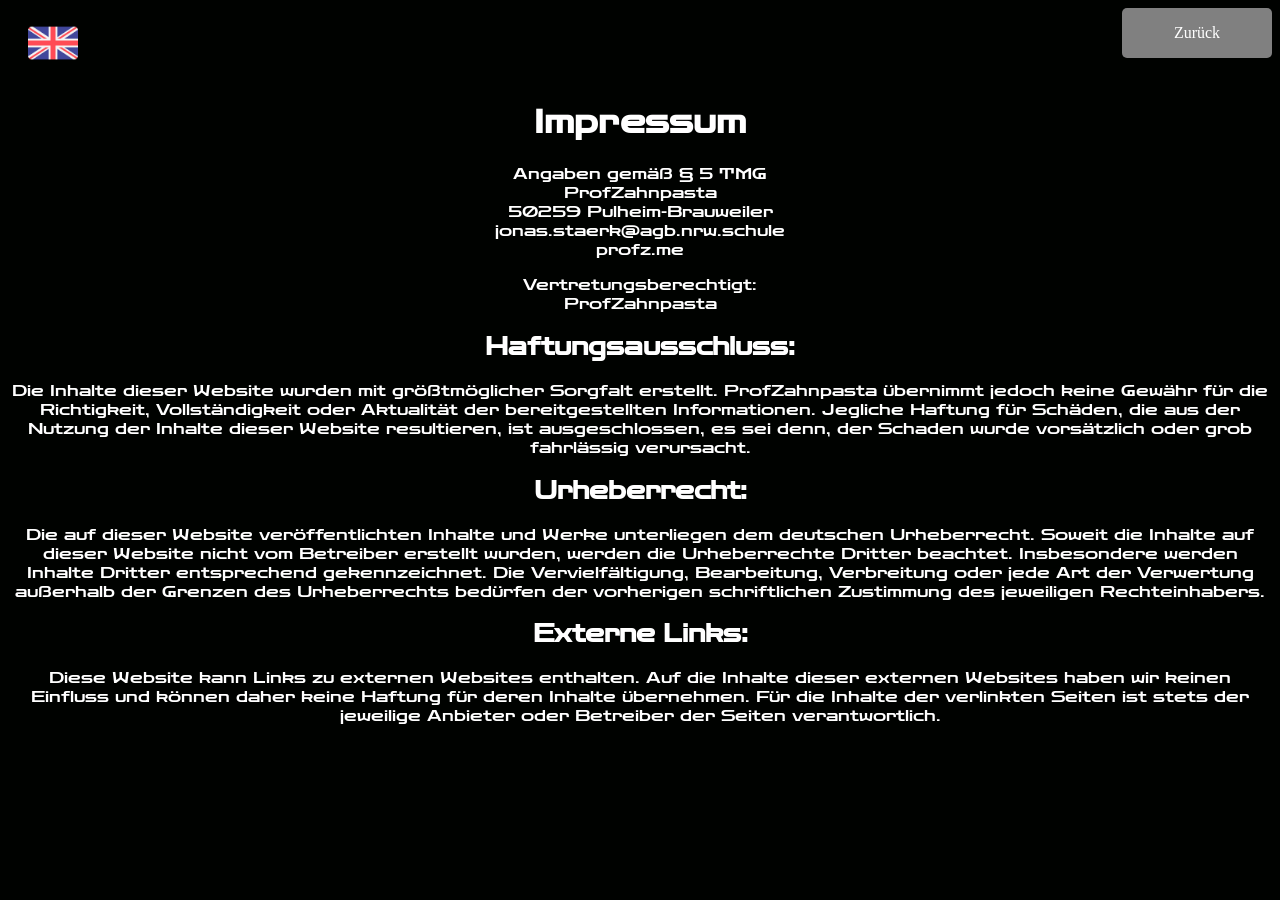
==== impressum.html @ 6a71fd60 "added all files" ====
<!DOCTYPE html>
<html lang="en">
    <link rel="preconnect" href="https://fonts.googleapis.com">
    <link rel="preconnect" href="https://fonts.gstatic.com" crossorigin>
    <link href="https://fonts.googleapis.com/css2?family=Zen+Dots&display=swap" rel="stylesheet">
    <link rel="preconnect" href="https://fonts.googleapis.com">
    <link rel="preconnect" href="https://fonts.gstatic.com" crossorigin>
    <link href="https://fonts.googleapis.com/css2?family=Rubik+Glitch&family=Zen+Dots&display=swap" rel="stylesheet">
    <link rel="stylesheet" href="./style.css">
    <script src="script.js"></script>
    <meta charset="UTF-8">
    <meta name="viewport" content="width=device-width, initial-scale=1.0">
    <link rel="shortcut icon" href="./images/agreement.png">
    <audio autoplay loop id="background-music-main">
        <source src="music/background-music-footer-elements.mp3" type="audio/mp3">
    </audio>
    <script>
        var audio = document.getElementById("background-music-main");
        audio.volume = 0.2;
    </script>
<head>
    <meta charset="UTF-8">
    <meta name="viewport" content="width=device-width, initial-scale=1.0">
    <title>Copyrights</title>
</head>
<body class="blackground normalfont zen-dots-regular backgroundblack">
    <div class="flex-column jha" title="Switch to english!">
        <a class="switchbutton" href="legalnotice.html"><img src="./images/united-kingdom.png" width="50px"></a>
        <div class="parentElement">
            <a class="gray-button btn-work" href="./indexdeutsch.html">Zurück</a>
        </div>
    </div>  
    <div class="blackground normalfont zen-dots-regular backgroundblack">
        <h1>Impressum</h1>
        <p>
            Angaben gemäß § 5 TMG<br>
            ProfZahnpasta<br>
            50259 Pulheim-Brauweiler<br>
            jonas.staerk@agb.nrw.schule<br>
            profz.me<br>
        </p>
        <p>
            Vertretungsberechtigt:<br>
            ProfZahnpasta<br>
        </p>
        <h2>Haftungsausschluss:<br></h2>
        <p>
            Die Inhalte dieser Website wurden mit größtmöglicher Sorgfalt erstellt. ProfZahnpasta übernimmt jedoch keine Gewähr für die Richtigkeit, Vollständigkeit oder Aktualität der bereitgestellten Informationen. Jegliche Haftung für Schäden, die aus der Nutzung der Inhalte dieser Website resultieren, ist ausgeschlossen, es sei denn, der Schaden wurde vorsätzlich oder grob fahrlässig verursacht.<br>
        </p>
        <h2>Urheberrecht:<br></h2>
        <p>
            Die auf dieser Website veröffentlichten Inhalte und Werke unterliegen dem deutschen Urheberrecht. Soweit die Inhalte auf dieser Website nicht vom Betreiber erstellt wurden, werden die Urheberrechte Dritter beachtet. Insbesondere werden Inhalte Dritter entsprechend gekennzeichnet. Die Vervielfältigung, Bearbeitung, Verbreitung oder jede Art der Verwertung außerhalb der Grenzen des Urheberrechts bedürfen der vorherigen schriftlichen Zustimmung des jeweiligen Rechteinhabers.<br>
        </p>
        <h2>Externe Links:<br></h2>
        <p>
            Diese Website kann Links zu externen Websites enthalten. Auf die Inhalte dieser externen Websites haben wir keinen Einfluss und können daher keine Haftung für deren Inhalte übernehmen. Für die Inhalte der verlinkten Seiten ist stets der jeweilige Anbieter oder Betreiber der Seiten verantwortlich.<br>
        </p>
    </div>
    <video class="taco-video"autoplay loop muted>
        <source src="videos/taco.mp4" type="video/mp4">
    </video>
</body>
</html>
---- style.css ----
.red-button { 
    background-color: red; 
    color: white; 
    padding: 10px 20px; 
    border: 5px; 
    border-radius: 5px; 
    cursor: pointer; 
    position: sticky;
} 
.red-button:hover { 
    background-color: darkred; 
} 

.button {
    background-color: grey;
    font-family: "papyrus";
    font-size: 20px;
    text-align: center;
    align-items: center;
}

.normalfont {
    font-weight: lighter;
    color: white;
    justify-content: center;
    align-items: center;
    text-align: center; 
}



.img {
    filter: blur(4px);
    justify-content: center;
    align-items: center;
    text-align: center; 
}

.centered {
    position: absolute;
    top: 50%;
    left: 50%;
    transform: translate(-50%, -50%);
}

.onimage {
    color: white;
    justify-content: center;
    align-items: center;
    text-align: center; 
}

.zen-dots-regular {
    font-family: "Zen Dots", sans-serif;
    font-weight: 400;
    font-style: normal;
  }

  .rubik-glitch-regular {
    font-family: "Rubik Glitch", system-ui;
    font-weight: 400;
    font-style: normal;
  }
  
.fontlarge{
    font-size: large;
}

.fontlarger{
    font-size:larger;
}

.buttononimage {
    position: absolute;
    top: 80%;
    left: 50%;
    transform: translate(-50%, -50%);
}

.blackground {
    background-color: rgb(31,31,31);
}
    
.jha {
    display: flex;
    justify-content: space-between;
}
.gray-button { 
    background-color: gray; 
    color: white; 
    padding: 10px 20px; 
    border: 5px; 
    border-radius: 5px; 
    cursor: pointer; 
    position: sticky;
    font-family: "papyrus";
    text-align: center;
} 
.gray-button:hover { 
    background-color: darkgray; 
} 

.box {
    background-color: blue;
    width: 300px;
    border: 20px solid black;
    padding: 50px;
    margin: 200px;
}

.centered {
    align-items: center;
    align-content: center;
    justify-content: center;
    text-align: center;
}

.zen-dots-regular-black {
    font-family: "Zen Dots", sans-serif;
    font-weight: 400;
    font-style: normal;
    color: black;

}

.galleryimg {
    margin: 5px;
    border: 5px solid #140101;
    float: left;
    overflow: hidden;
}
.redbackground {
    background-color: darkred;
}

.gallerycentered {
    display: flex; 
    justify-content: center; 
    flex-wrap: wrap;
}

.switchbutton {
    color: grey; 
    padding: 10px 20px; 
    border: 5px; 
    border-radius: 5px; 
    cursor: pointer; 
    position: sticky;
    font-family: "Zen Dots";
}

.switchbutton:hover { 
    background-color: darkgray; 
} 

.flex-container {
    display: flex;
    flex-direction: row;
    justify-content: space-between;
}
  
.flex-column {
    display: flex;
}

  a:link { 
    text-decoration: none; 
} 

div.parentElement{text-align: center;}

.btn-work {
    width: 150px;
    height: 50px;
    margin: 0 auto;
    padding: 0;
    display: inline-block;
    line-height: 50px;
    text-align: center;
}

#footer {
    background-color: grey;
    align-items: center;
    text-align: center;
}

.footer_elements {
    margin-left: 30px;
    margin-left: 30px;
    color: black;
}

.backgroundblack {
    background-color: #000200;
}

.taco-video {
    position: fixed;
    bottom: 10px;
    right: 10px;
    width: 200px;
    height: auto;
    z-index: 0;
}
.taco-video-weiteroben {
    position: fixed;
    bottom: 30px;
    right: 10px;
    width: 200px;
    height: auto;
    z-index: 0;
}
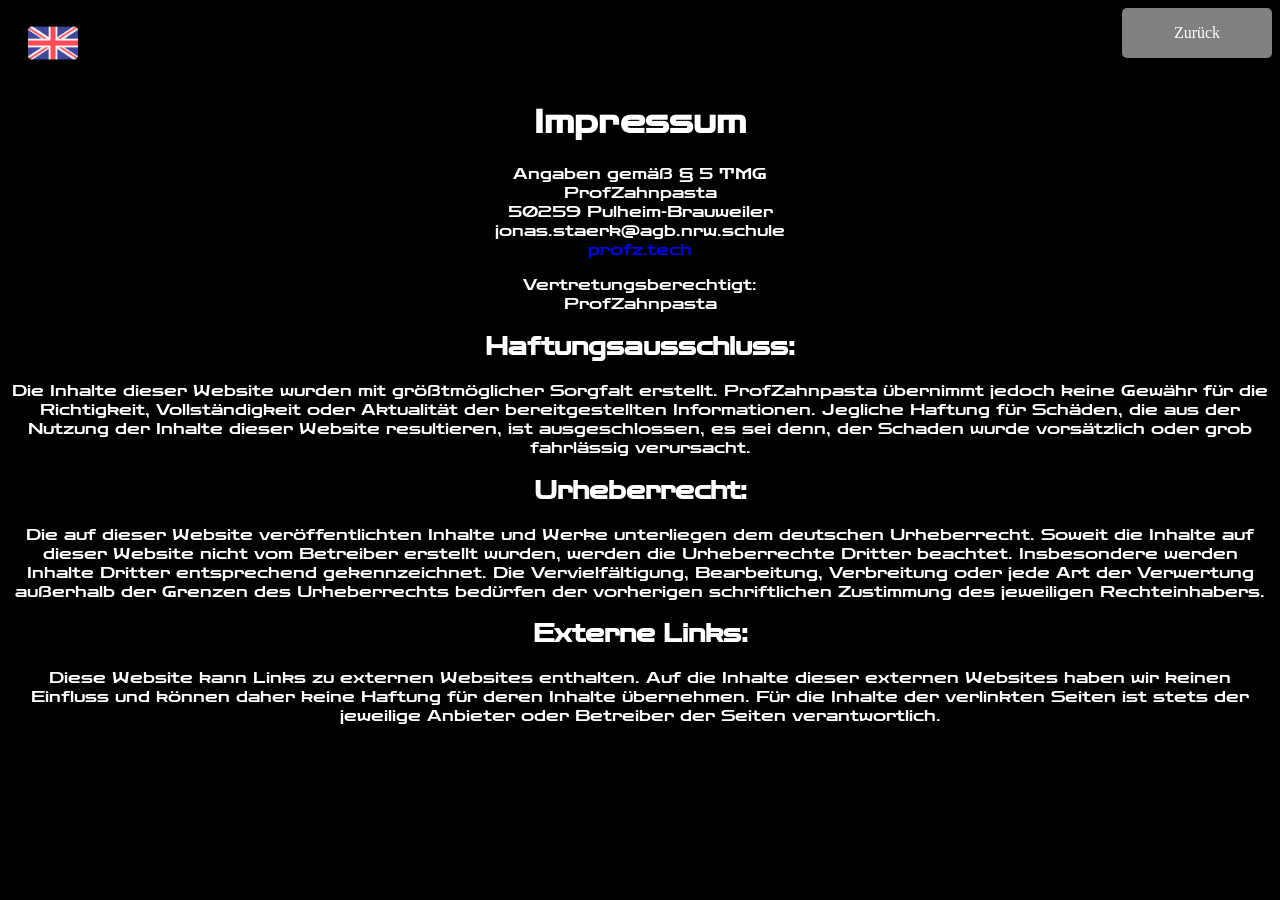
==== commit 3ee0a0ca: "new site link" ====
--- a/impressum.html
+++ b/impressum.html
@@ -37,7 +37,7 @@
             ProfZahnpasta<br>
             50259 Pulheim-Brauweiler<br>
             jonas.staerk@agb.nrw.schule<br>
-            profz.me<br>
+            <a href="https://profz.tech/">profz.tech</a><br>
         </p>
         <p>
             Vertretungsberechtigt:<br>
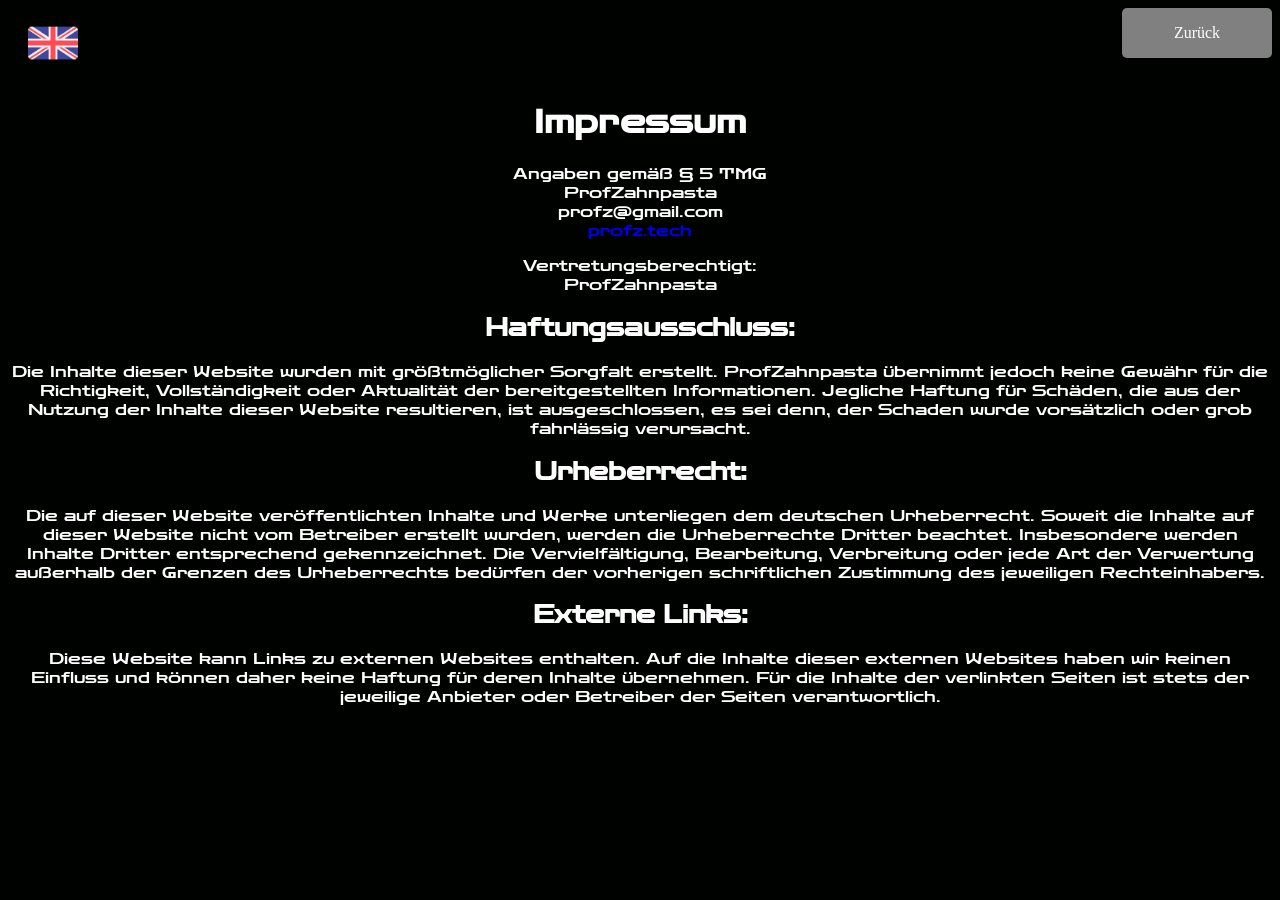
==== commit 42714d1a: "impressum changed" ====
--- a/impressum.html
+++ b/impressum.html
@@ -32,13 +32,10 @@
     </div>  
     <div class="blackground normalfont zen-dots-regular backgroundblack">
         <h1>Impressum</h1>
-        <p>
             Angaben gemäß § 5 TMG<br>
             ProfZahnpasta<br>
-            50259 Pulheim-Brauweiler<br>
-            jonas.staerk@agb.nrw.schule<br>
-            <a href="https://profz.tech/">profz.tech</a><br>
-        </p>
+            profz@gmail.com<br>
+            <a href="https://profz.tech/">profz.tech</a>
         <p>
             Vertretungsberechtigt:<br>
             ProfZahnpasta<br>
